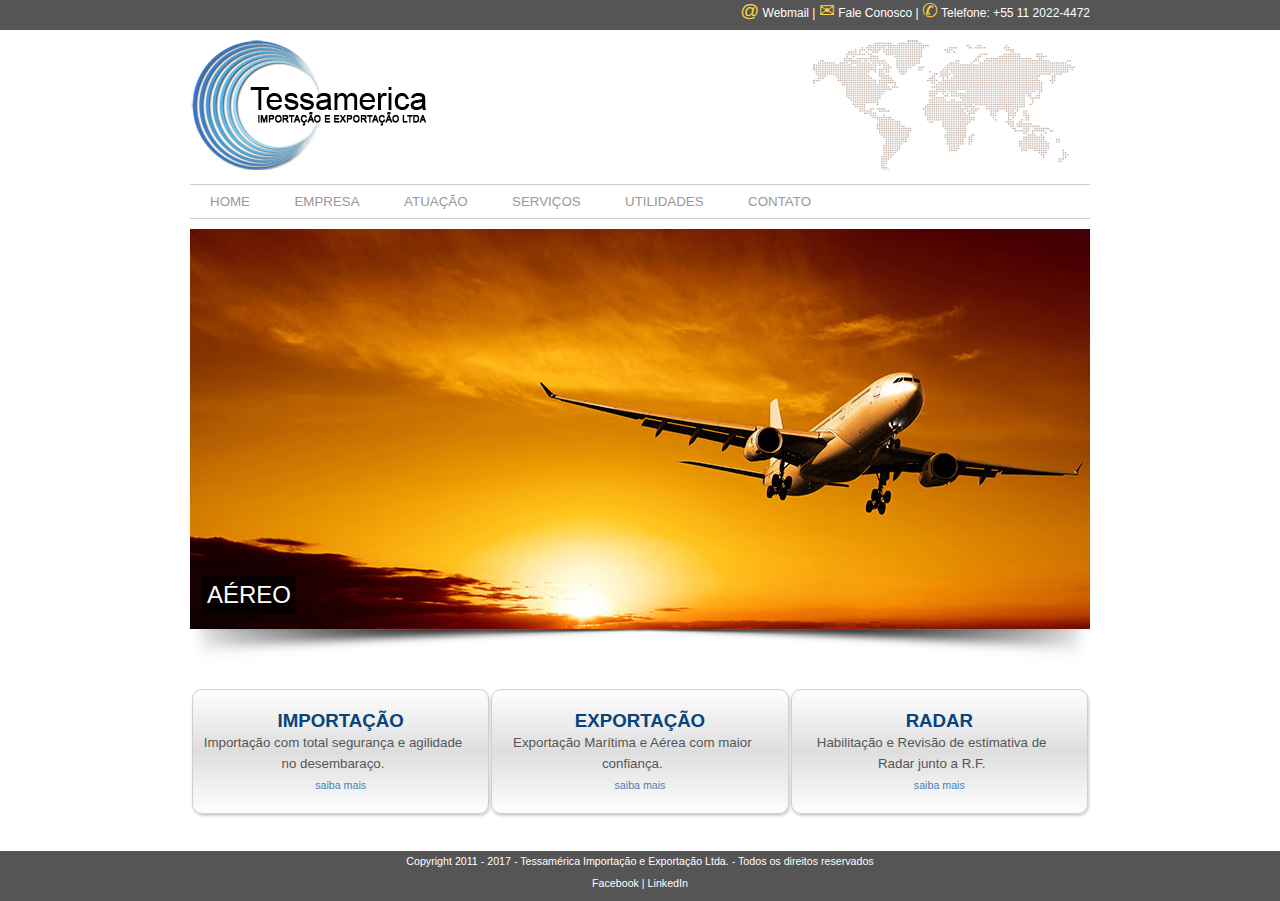
==== index.html @ aa5679cb "commit site todo" ====
<!DOCTYPE html>
<html lang="pt-br">
    <head>
        <title>Tessamérica</title>
        <meta charset="UTF-8"/>
        <link rel=icon href=_imagens/favicon.png sizes="16x16" type="image/png">
        <link rel="stylesheet" type="text/css" href="_css/slider.css"/>
        <link rel="stylesheet" type="text/css" href="_css/estilo.css"/>
        <link rel="stylesheet" type="text/css" href="_css/cotacao.css"/>
        <script type="text/javascript" src="_javascript/jquery.js"></script>
        <script type="text/javascript" src="_javascript/slider.js"></script>
        <script type="text/javascript" src="_javascript/submenu.js"></script>
        <script type="text/javascript" src="_javascript/cotacao.js"></script>
        <script type="text/javascript" src="https://ajax.googleapis.com/ajax/libs/jquery/1.8.3/jquery.min.js"></script>
    </head>
    <body>

        <div id="faixatopo">
            <header id="tamanhofaixatopo">
                <p class="textotopo"><span>@</span> <a href="http://www.tessamerica.com.br/webmail" target="_blank">Webmail</a> | <span>&#9993;</span> <a href="contato.html">Fale Conosco</a> | <span>&#9990;</span> Telefone: +55 11 2022-4472</p>
                <div id="moedas"></div>
                <div id="info2"></div>
            </header>
        </div>

<div class="geral">
        <div id="topo">
            <header>
                <figure class="logo">
                    <a href="index.html"><img src="_imagens/img_tessamerica_logo.png"/></a> <img id="mapa" src="_imagens/img_mapa.png"/>
                </figure>
                <nav id="menu">
                    <h1>Menu Príncipak</h1>
                    <ul class="menup">
                        <li><a href="index.html">Home</a></li>
                        <li><a href="empresa.html">Empresa</a></li>
                        <li><a href="#">Atuação</a>
                            <ul class="smenu1">
                                <li><a href="comex.html">Comércio Exterior</a></li>
                                <li><a href="transporte.html">Transporte</a></li>
                            </ul>
                        </li>
                        <li><a href="">Serviços</a>
                            <ul class="smenu2">
                                <li><a href="exportacao.html">Exportação</a></li>
                                <li><a href="importacao.html">Importação</a></li>
                                <li><a href="radar.html">Radar</a></li>
                            </ul>
                        </li>
                        <li><a href="#">Utilidades</a>
                            <ul class="smenu2">
                                <li><a href="cotacao.html">Cotação</a></li>
                                <li><a href="formularios.html">Formulários</a></li>
                            </ul>
                        </li>
                        <li><a href="contato.html">Contato</a></li>
                    </ul>
                </nav>
            </header>
        </div>

        <div id="corpo">

            <section id="galeria">
                <section id="botaoe">
                    <a href="#" class="prev">&laquo;</a>
                </section>
                <section id="botaod">    
                    <a href="#" class="next">&raquo;</a>
                </section>
                <ul class="ulslider">
                    <li class="lislider"><span>AÉREO</span><img src="_imagens/banner_001.jpg"></li>
                    <li class="lislider"><span>MARÍTIMO</span><img src="_imagens/banner_002.jpg"></li>
                    <li class="lislider"><span>RADAR</span><img src="_imagens/banner_003.jpg"></li>
                    <li class="lislider"><span>TRANSPORTE RODOVIÁRIO</span><img src="_imagens/banner_004.jpg"></li>
                </ul>
            </section>
            <img class="sombra" src="_imagens/img_sombra.png"/>
            <br/><br/>
            <table>
                <tr>
                    <td><h2>Importação</h2><p>Importação com total segurança e agilidade no desembaraço.</p><span><a href="importacao.html">saiba mais</a></span></td>
                    <td><h2>Exportação</h2><p>Exportação Marítima e Aérea com maior confiança.</p><span><a href="exportacao.html">saiba mais</a></span></td>
                    <td><h2>Radar</h2><p>Habilitação e Revisão de estimativa de Radar junto a R.F.</p><span><a href="radar.html">saiba mais</a></span></td>
                </tr>
            </table><br/><br/>
            </div>
            <br/><br/>
            <div id="rodape">
                <footer id="tamanhorodape">
                    <p class="textorodape">Copyright 2011 - 2017 - Tessamérica Importação e Exportação Ltda. - Todos os direitos reservados<br/>
                        <a href="https://www.facebook.com" target="_blank">Facebook</a> |
                        <a href="https://www.linkedin.com" target="_blank">LinkedIn</a>
                    </p>
                </footer>
            </div>
</div>
    </body>
</html>
---- _css/slider.css ----
@charset "UTF-8";
* {margin: 0px; padding: 0px;}

section#galeria {
    background: #ffffff;
    width: 900px;
    height: 400px;
    display: block;
    overflow: hidden;
    /*box-shadow: 0px 0px 15px #999999;*/  /* SOMBRA */
    margin: 0px auto;
}

/* --- BOTÃO ESQUERDA ---*/
section#galeria section#botaoe {
    display: none;
    position: absolute;
    margin: 175px 0px 0px 5px;
    z-index: 500;
}
section#galeria section#botaoe a {
    /*background: #333333;*/
    width: 50px;
    height: 48px;
    display: inline-block;
    text-align: center;
    line-height: 35px;
    font-family: bold Arial, "Helvetica Neue", Helvetica, sans-serif;
    font-size: 50pt;
    color: #ffffff;
    text-decoration: none;
    opacity: 0.7;
}
section#galeria section#botaoe a:hover {
    /*background: #555555;*/
    opacity: 1;
    text-shadow: 1px 1px 5px black;
}

/* --- BOTÃO DIREITA ---*/
section#galeria section#botaod {
    display: none;
    position: absolute;
    margin: 175px 0px 0px 845px;
    z-index: 500;
}
section#galeria section#botaod a {
    /*background: #333333;*/
    width: 50px;
    height: 48px;
    display: inline-block;
    text-align: center;
    line-height: 35px;
    font-family: bold Arial, "Helvetica Neue", Helvetica, sans-serif;
    font-size: 50pt;
    color: #ffffff;
    text-decoration: none;
    opacity: 0.7;
}
section#galeria section#botaod a:hover {
    /*background: #555555;*/
    opacity: 1;
    text-shadow: 1px 1px 5px black;
}

section#galeria ul.ulslider {
    list-style: none;
    display: table;
    position: relative;
}
section#galeria ul.ulslider li.lislider{
    width: 900px;
    height: 400px;
    display: inline-block;
    position: relative;
}
section#galeria ul.ulslider li.lislider img {
    width: 100%;
    height: 100%;
}
section#galeria ul.ulslider li.lislider span {
    font-family: bold Verdana, sans-serif;
    font-size: 18pt;
    background: rgba(0,0,0,0.7); 
    color: #ffffff;
    width: auto;
    display: table;
    position: absolute;
    bottom: 0;
    margin: 0px 0px 15px 12px;
    padding: 5px;
}
---- _css/estilo.css ----
﻿@charset "UTF-8";

/* ---------- FORMATAÇÃO GERAL ---------- */

html, body {height: 98.4%}
body {
    font-family: Verdana, sans-serif;
    font-size: 12pt;
}
div.geral{
    min-height: 100%;
    position: relative;
    width: 100%;
}
div#topo {
    margin: 0px auto 0px auto;
    padding: 10px 10px 10px 10px;
    width: 900px;
    position: relative;
    z-index: 9999;
}
div#faixatopo {
    margin: 0px;
    padding: 0px;
    width: 100%;
    height: 30px;
    line-height: 30px;
    background-color: #555; /*#3078cd*/
    font-family: bold Verdana, sans-serif;
    font-size: 10pt;
    color: #ffffff;
}
div#corpo {
    width: 900px;
    margin: 0px auto;
    padding: 0px;
    position: relative;
}
div#corpo img.sombra {
    margin: 0px ;
    padding: 0px ;
}
header#tamanhofaixatopo {
    width: 900px;
    margin: 0px auto 0px auto;
}
p.textotopo {
    margin: 0px auto 0px auto;
    float: right;
    color: #ffffff;
}
p.textotopo span {
    color: #ffd345;
    margin: 0px;
    padding: 0px;
    font-family: bold Verdana, sans-serif;
    font-size: 14pt;
}

/* ---------- FORMATAÇÃO LOGO ---------- */
figure.logo {
    margin: 0px 0px 10px 0px;
}
img#mapa {
    float: right;
}
div#faixatopo a {
    color: #ffffff;
    text-decoration: none;
}

/* ---------- FORMATAÇÃO MENU ---------- */
nav#menu h1 {
    display: none;
}
nav#menu ul.menup {
    list-style: none;
    text-transform: uppercase;
    border-top: 1px solid #cecece;
    border-bottom: 1px solid #cecece;
}
nav#menu ul.menup li {
    margin: 0px 0px 0px 0px;
    display: inline-block;
    position: relative;
}
nav#menu ul.menup a {
    font-size: 10pt;
    border-top: 1px solid rgba(0,0,0,0.0);
    border-bottom: 1px solid rgba(0,0,0,0.0);
    margin: 0px;
    padding: 8px 20px;
    display: block;
    text-decoration: none;
    color: #999999;
}
nav#menu ul.menup a:hover {
    border-top: 1px solid #07437D;
    border-bottom: 1px solid #07437D;
    color: #07437D;
}
/* ---------- FORMATAÇÃO SUBMENU ---------- */
nav#menu ul.menup ul {
    display: none;
    list-style: none;
    position: absolute;
    padding: 0px;
    box-shadow: 0px 2px 3px rgba(0,0,0,0.7);
}
nav#menu ul.smenu1 li {
    width: 185px;
    float: left;
}
nav#menu ul.smenu2 li {
    width: 140px;
    float: left;
}
nav#menu ul.menup ul a {
    background-color: #07437D;
    color: #ffffff;
    border: none;
    transition: all .3s;
}
nav#menu ul.menup ul a:hover {
    /*background-color: #ffff00;*/
    background-color: #ffd345;
    color: #07437D;
    border: none;
    transition: all .3s;
}

/* ---------- FORMATAÇÃO CORPO ---------- */
p{
    font-family: Verdana, sans-serif;
    font-size: 9pt;
    color: #555555;
    text-align: justify;
    line-height: 16pt;
}
h1 {
    font-family: bold Verdana, sans-serif;
    font-size: 14pt;
}
h2 {
    text-transform: uppercase;
    font-family: bold Verdana, sans-serif;
    font-size: 14pt;
    color: #07437D;
}
h3 {
    text-transform: uppercase;
    font-family: bold Verdana, sans-serif;
    font-size: 13pt;
    color: #07437D;
}
h4 {
    margin-left: 10px;
    font-family: bold Verdana, sans-serif;
    font-size: 8pt;
    color: #999999;
}
h5 {
    text-transform: uppercase;
    font-family: bold Verdana, sans-serif;
    font-size: 10pt;
    color: #07437D;
    background-color: #ffd345;
    border: 1px solid #cecece;
    padding: 2px;
    width: 200px;
}
td {
    width: 300px;
    text-align: center;
    margin: 20px;
    padding: 20px 0px;
    border: 1px solid #cecece;
    border-radius: 10px;
    background-image: linear-gradient(to bottom, #fefefe, #dedede, #fefefe);
    box-shadow: 1px 2px 3px rgba(0,0,0,.2);
}
td p {
    font-family: Verdana, sans-serif;
    font-size: 10pt;
    width: 260px;
    margin: 0px 10px 0px 10px;
    text-align: center;
}
td span {
    font-family: bold Verdana, sans-serif;
    font-size: 8pt;
    color: #07437D;
}
td span a {
    text-decoration: none;
    color: #4682B4;
}
td span a:hover {
    text-decoration: underline;
    color: #DAA520;
    font-style: italic;
}
input {
    font-family: Verdana, sans-serif;
    font-size: 10pt;
    font-style: italic;
    width: 290px
}
input#env {
    background-color: #07437D;
    color: #FFFFFF;
    width: 60px;
    margin-top: 15px;
}
input#env:hover{
    background-color: #FFFF00;
    color: #07437D;
}
textarea {
    font-family: Verdana, sans-serif;
    font-size: 10pt;
    font-style: italic;
    min-width: 290px;
    max-width: 290px;
    min-height: 57px;
    max-height: 57px;
}

/* ---------- FORMATAÇÃO RODAPÉ ---------- */
div#rodape {
    position: absolute;
    bottom: 0px;
    width: 100%;
    height: 50px;
    line-height: 25px;
    background-color: #555555; /*#3078cd*/
    color: #ffffff;
    margin: auto 0px 0px 0px;
    padding: 0px;
    font-family: bold Verdana, sans-serif;
    font-size: 10pt;

}
footer#tamanhorodape {
    width: 900px;
    margin: 0px auto;
}
p.textorodape {
    font-family: Verdana, sans-serif;
    font-size: 8pt;
    margin: 0px auto;
    text-align: center;
    color: #ffffff;
}
footer#tamanhorodape a {
    text-decoration: none;
    font-family: bold Verdana, sans-serif;
    font-size: 8pt;
    color: #ffffff;
}
footer#tamanhorodape a:hover {
    text-decoration: underline;
}
---- _css/cotacao.css ----
div#moedas p{
    font-family: Verdana, sans-serif;
    font-size: 11px;
    color: #ffffff;
    line-height: 30px;
}
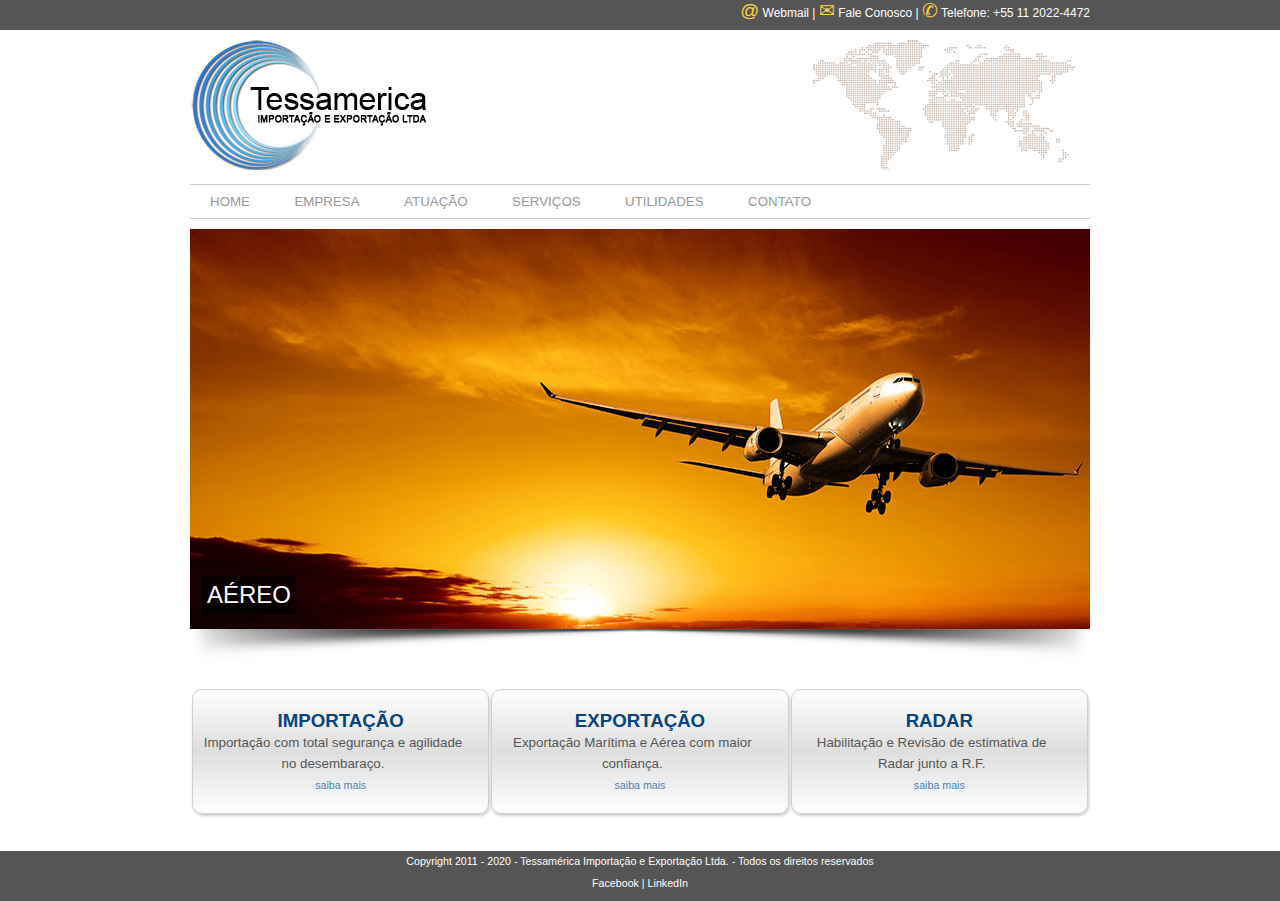
==== commit 69c42007: "Alteração do Rodapé" ====
--- a/index.html
+++ b/index.html
@@ -88,7 +88,7 @@
             <br/><br/>
             <div id="rodape">
                 <footer id="tamanhorodape">
-                    <p class="textorodape">Copyright 2011 - 2017 - Tessamérica Importação e Exportação Ltda. - Todos os direitos reservados<br/>
+                    <p class="textorodape">Copyright 2011 - 2020 - Tessamérica Importação e Exportação Ltda. - Todos os direitos reservados<br/>
                         <a href="https://www.facebook.com" target="_blank">Facebook</a> |
                         <a href="https://www.linkedin.com" target="_blank">LinkedIn</a>
                     </p>
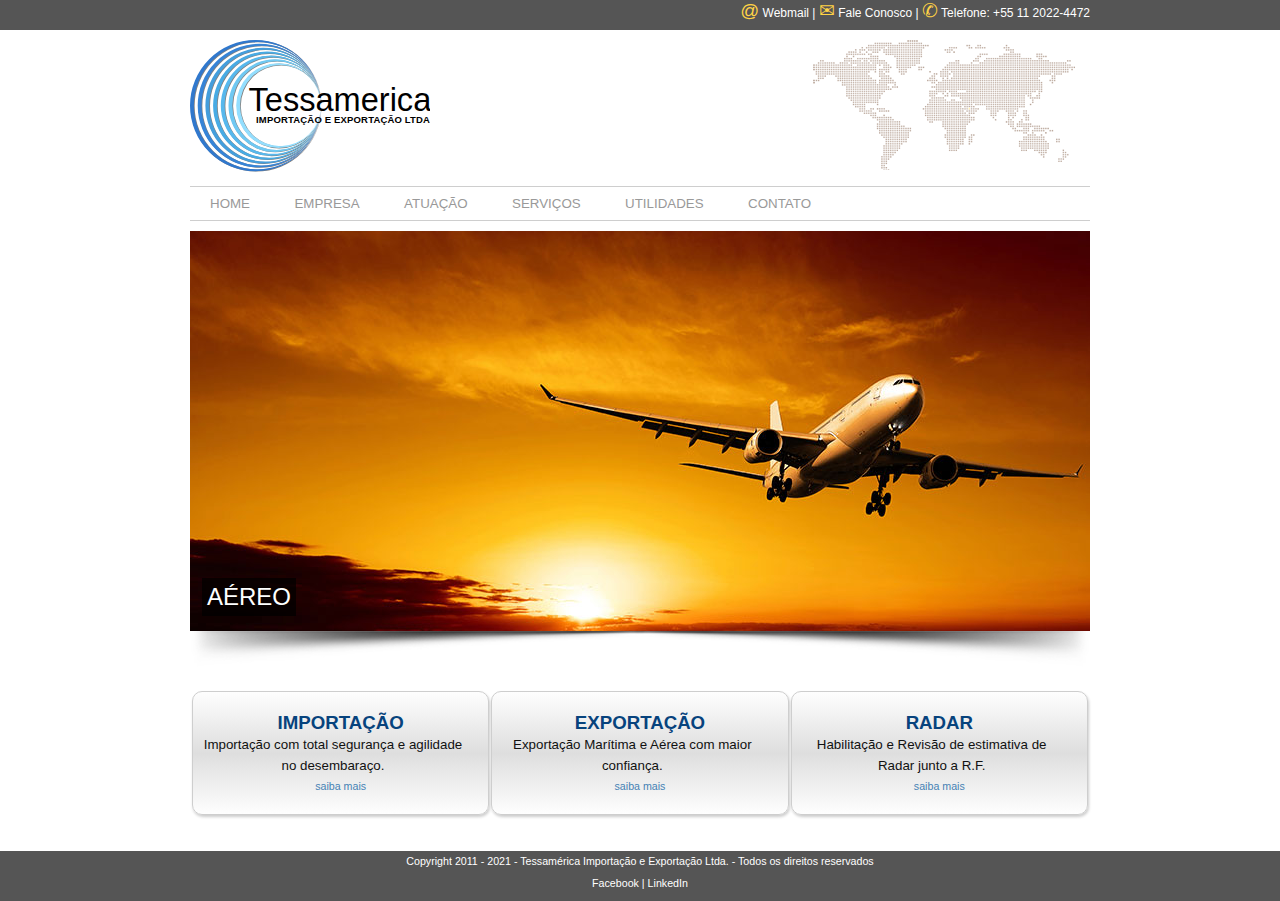
==== commit 58974148: "Atualizações" ====
--- a/index.html
+++ b/index.html
@@ -3,6 +3,7 @@
     <head>
         <title>Tessamérica</title>
         <meta charset="UTF-8"/>
+        <meta name="viewport" content="width=device-width, initial-scale=1.0">
         <link rel=icon href=_imagens/favicon.png sizes="16x16" type="image/png">
         <link rel="stylesheet" type="text/css" href="_css/slider.css"/>
         <link rel="stylesheet" type="text/css" href="_css/estilo.css"/>
@@ -27,7 +28,8 @@
         <div id="topo">
             <header>
                 <figure class="logo">
-                    <a href="index.html"><img src="_imagens/img_tessamerica_logo.png"/></a> <img id="mapa" src="_imagens/img_mapa.png"/>
+                    <a href="index.html"><img  id="tamanhologo" src="_imagens/img_tessamerica_logo.svg"/></a>
+                    <img id="mapa" src="_imagens/img_mapa.png"/>
                 </figure>
                 <nav id="menu">
                     <h1>Menu Príncipak</h1>
@@ -88,12 +90,12 @@
             <br/><br/>
             <div id="rodape">
                 <footer id="tamanhorodape">
-                    <p class="textorodape">Copyright 2011 - 2020 - Tessamérica Importação e Exportação Ltda. - Todos os direitos reservados<br/>
+                    <p class="textorodape">Copyright 2011 - 2021 - Tessamérica Importação e Exportação Ltda. - Todos os direitos reservados<br/>
                         <a href="https://www.facebook.com" target="_blank">Facebook</a> |
                         <a href="https://www.linkedin.com" target="_blank">LinkedIn</a>
                     </p>
                 </footer>
             </div>
-</div>
+        </div>
     </body>
-</html>
+</html>--- a/_css/estilo.css
+++ b/_css/estilo.css
@@ -60,6 +60,9 @@
 /* ---------- FORMATAÇÃO LOGO ---------- */
 figure.logo {
     margin: 0px 0px 10px 0px;
+}
+#tamanhologo{
+    width: 240px;
 }
 img#mapa {
     float: right;
@@ -133,7 +136,7 @@
 p{
     font-family: Verdana, sans-serif;
     font-size: 9pt;
-    color: #555555;
+    color: #111;
     text-align: justify;
     line-height: 16pt;
 }
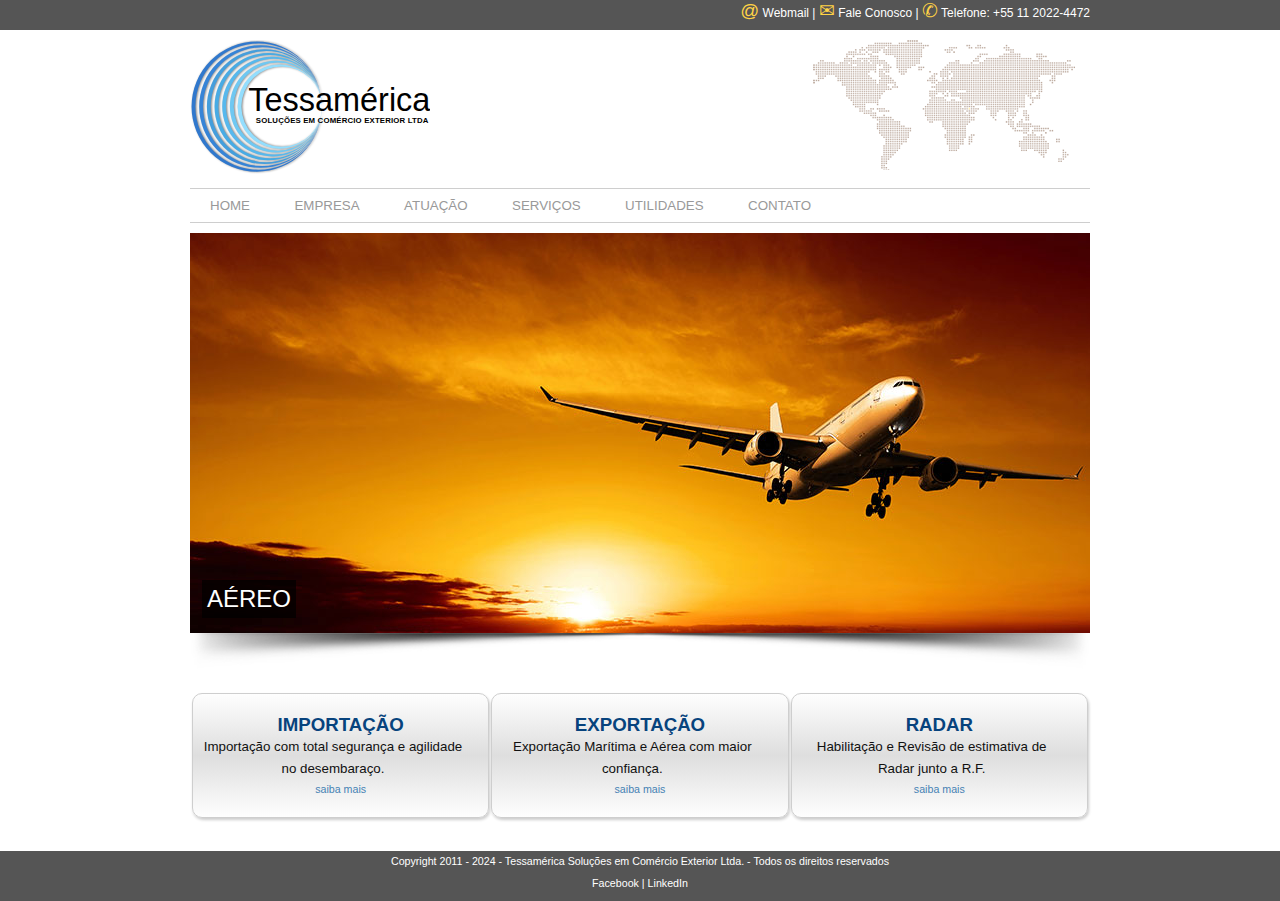
==== commit fa8afa80: "Atualização" ====
--- a/index.html
+++ b/index.html
@@ -90,7 +90,7 @@
             <br/><br/>
             <div id="rodape">
                 <footer id="tamanhorodape">
-                    <p class="textorodape">Copyright 2011 - 2021 - Tessamérica Importação e Exportação Ltda. - Todos os direitos reservados<br/>
+                    <p class="textorodape">Copyright 2011 - 2024 - Tessamérica Soluções em Comércio Exterior Ltda. - Todos os direitos reservados<br/>
                         <a href="https://www.facebook.com" target="_blank">Facebook</a> |
                         <a href="https://www.linkedin.com" target="_blank">LinkedIn</a>
                     </p>
